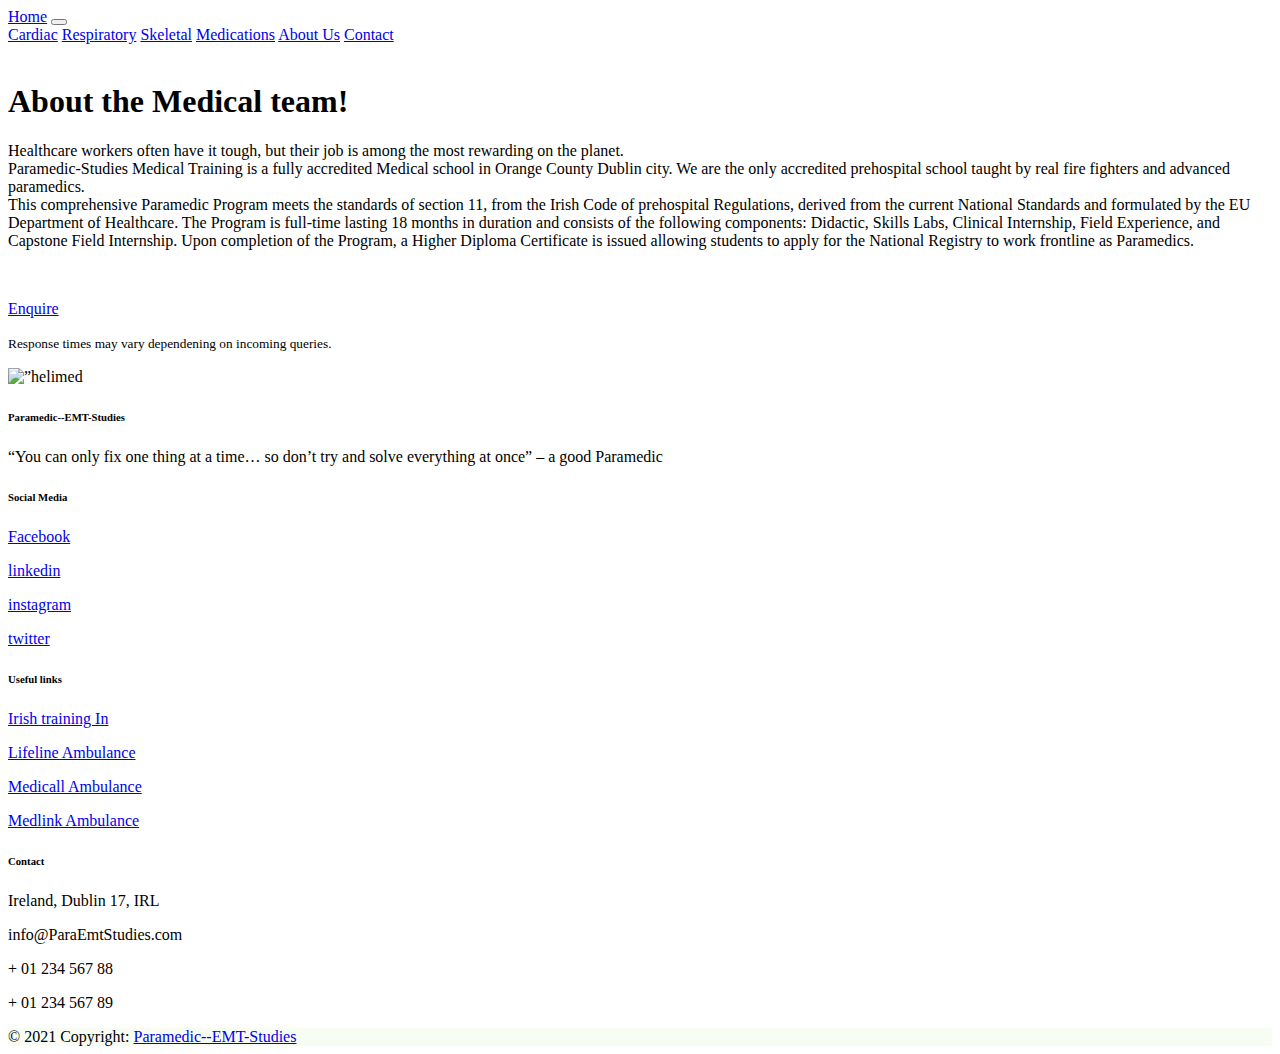
==== aboutus.html @ 78c2437d "updated new contact pages, linked buttons to correct corespondence, updated fonts, shading, text, et" ====
<!DOCTYPE html>
<head>
    <meta charset="utf-8">
    <meta name="viewport" content="width=device-width, initial-scale=1.0">
    <title>Paramedic & EMT study assiatance</title>
    <link rel="stylesheet" href="https://use.fontawesome.com/releases/v5.6.1/css/all.css"
		integrity="sha384-gfdkjb5BdAXd+lj+gudLWI+BXq4IuLW5IT+brZEZsLFm++aCMlF1V92rMkPaX4PP" crossorigin="anonymous">
    <link href="https://cdn.jsdelivr.net/npm/bootstrap@5.0.2/dist/css/bootstrap.min.css" rel="stylesheet" integrity="sha384-EVSTQN3/azprG1Anm3QDgpJLIm9Nao0Yz1ztcQTwFspd3yD65VohhpuuCOmLASjC" crossorigin="anonymous">
    <link href="/Users/markkelly/Desktop/Website college/Paramedic--EMT-project/assets/style.css" rel="stylesheet" type="text/css">
</head>
<nav class="navbar navbar-expand-lg navbar-light bg-warning">
    <a class="navbar-brand" href="Index.html"id="nav-font"><i class="fas fa-ambulance"></i>Home</a>
    <button class="navbar-toggler" type="button" data-toggle="collapse" data-target="#navbarNavAltMarkup" aria-controls="navbarNavAltMarkup" aria-expanded="false" aria-label="Toggle navigation">
      <span class="navbar-toggler-icon"></span>
    </button>
    <div class="collapse navbar-collapse" id="navbarNavAltMarkup">
      <div class="navbar-nav">
        <a class="nav-item nav-link" href="cardiac.html"id="nav-font"><i class="fas fa-heartbeat"></i>Cardiac</a>
        <a class="nav-item nav-link" href="respiratory.html"id="nav-font"><i class="fas fa-wind"></i>Respiratory</a>
        <a class="nav-item nav-link" href="Skeletal.html"id="nav-font"><i class="fas fa-bone"></i>Skeletal</a>
        <a class="nav-item nav-link" href="medications.html"id="nav-font"><i class="fas fa-capsules"></i>Medications</a>
        <a class="nav-item nav-link" href="aboutus.html"id="nav-font"><i class="fas fa-capsules"></i>About Us</a>
        <a class="nav-item nav-link" href="contact.html"id="nav-font"><i class="fas fa-capsules"></i>Contact</a>
      </div>
    </div>
  </nav>
  <!-- Body -->
  <body>


<!-- Callout -->
<div class="container-fluid callout-container">
    <!-- Callout -->
    <div class="opaque-overlay">&nbsp;</div>
    <div class="row">
        <div class="col-12">
            <section class="callout jumbotron text-center">
                <h1 class="jumbotron-header">About the Medical team!</h1>
                <p class="lead">Healthcare workers often have it tough, but their job is among the most rewarding on the planet.
                    <br>Paramedic-Studies Medical Training is a fully accredited Medical school in Orange County Dublin city.
                     We are the only accredited prehospital school taught by real fire fighters and advanced paramedics.
                <br>This comprehensive Paramedic Program meets the standards of section 11, 
                    from the Irish Code of prehospital Regulations, 
                    derived from the current National Standards and formulated by the EU Department of Healthcare. 
                    The Program is full-time lasting 18 months in duration and consists of the following components: Didactic, 
                    Skills Labs, Clinical Internship, Field Experience, and Capstone Field Internship. Upon completion of the Program, 
                    a Higher Diploma Certificate is issued allowing students to apply for the National Registry to work frontline as Paramedics.</p>

                    <span class="d-inline d-sm-none"><br></span>
                <p><a style="margin-top: 10px; margin-bottom: 10px;" href="contact.html" target="_blank"
                    class="btn btn-danger">Enquire</a></p>
                <p class="text-muted"><small>Response times may vary dependening on incoming queries.</small></p>
            </section>
        </div>
    </div>
</div>

<img src="assets/images/aboutus.jpg" id="back-image" alt=”helimed ambulance”>


  </body>

<!-- Body-ends -->









  <!-- Footer -->
<footer class="text-center text-lg-start bg-warning text-muted">
    <!-- Section: Social media -->
    <section
      class="d-flex justify-content-center justify-content-lg-between p-4" id="footer-border"
    >
      <!-- Left border-bottom-->
      </div>
      <!-- Right -->
    </section>
    <!-- Section: Social media -->
  
    <!-- Section: Links  -->
    <section class="">
      <div class="container text-center text-md-start mt-5">
        <!-- Grid row -->
        <div class="row mt-3">
          <!-- Grid column -->
          <div class="col-md-3 col-lg-4 col-xl-3 mx-auto mb-4">
            <!-- Content -->
            <h6 class="text-uppercase fw-bold mb-4">
              <i class="fas fa-gem me-3"></i>Paramedic--EMT-Studies
            </h6>
            <p>
                “You can only fix one thing at a time… so don’t try and solve everything at once”  – a good Paramedic
            </p>
          </div>
          <!-- Grid column -->
  
          <!-- Grid column -->
          <div class="col-md-2 col-lg-2 col-xl-2 mx-auto mb-4">
            <!-- Links -->
            <h6 class="text-uppercase fw-bold mb-4">
              Social Media
            </h6>
            <p>
              <a href="https://www.facebook.com/" target="_blank" class="text-reset">Facebook</a>
            </p>
            <p>
              <a href="https://www.linkedin.com/" target="_blank" class="text-reset">linkedin</a>
            </p>
            <p>
              <a href="https://www.instagram.com/" target="_blank" class="text-reset">instagram</a>
            </p>
            <p>
              <a href="https://twitter.com/" target="_blank" class="text-reset">twitter</a>
            </p>
          </div>
          <!-- Grid column -->
  
          <!-- Grid column -->
          <div class="col-md-3 col-lg-2 col-xl-2 mx-auto mb-4">
            <!-- Links -->
            <h6 class="text-uppercase fw-bold mb-4">
              Useful links
            </h6>
            <p>
              <a href="https://ambulancetraining.ie/" target="_blank" class="text-reset">Irish training In</a>
            </p>
            <p>
              <a href="https://www.lifelineambulance.com/" target="_blank" class="text-reset">Lifeline Ambulance</a>
            </p>
            <p>
              <a href="https://medicall.ie/" target="_blank" class="text-reset">Medicall Ambulance</a>
            </p>
            <p>
              <a href="https://www.medlinkems.com/" target="_blank" class="text-reset">Medlink Ambulance</a>
            </p>
          </div>
          <!-- Grid column -->
  
          <!-- Grid column -->
          <div class="col-md-4 col-lg-3 col-xl-3 mx-auto mb-md-0 mb-4">
            <!-- Links -->
            <h6 class="text-uppercase fw-bold mb-4">
              Contact
            </h6>
            <p><i class="fas fa-home me-3"></i> Ireland, Dublin 17, IRL</p>
            <p>
              <i class="fas fa-envelope me-3"></i>
              info@ParaEmtStudies.com
            </p>
            <p><i class="fas fa-phone me-3"></i> + 01 234 567 88</p>
            <p><i class="fas fa-print me-3"></i> + 01 234 567 89</p>
          </div>
          <!-- Grid column -->
        </div>
        <!-- Grid row -->
      </div>
    </section>
    <!-- Section: Links  -->
  
    <!-- Copyright -->
    <div class="text-center p-4" style="background-color: rgba(91, 223, 14, 0.05);">
      © 2021 Copyright:
      <a class="text-reset fw-bold" href="https://www.ul.ie/medicine/programmes/bsc-paramedic-studies">Paramedic--EMT-Studies</a>
    </div>
    <!-- Copyright -->
  </footer>
  <!-- Footer -->







<script src="https://code.jquery.com/jquery-3.3.1.slim.min.js"
integrity="sha384-q8i/X+965DzO0rT7abK41JStQIAqVgRVzpbzo5smXKp4YfRvH+8abtTE1Pi6jizo"
crossorigin="anonymous"></script>
<script
	src="https://cdnjs.cloudflare.com/ajax/libs/popper.js/1.14.3/umd/popper.min.js"
integrity="sha384-ZMP7rVo3mIykV+2+9J3UJ46jBk0WLaUAdn689aCwoqbBJiSnjAK/l8WvCWPIPm49"
crossorigin="anonymous"></script>
<script src="https://stackpath.bootstrapcdn.com/bootstrap/4.1.3/js/bootstrap.min.js"
integrity="sha384-ChfqqxuZUCnJSK3+MXmPNIyE6ZbWh2IMqE241rYiqJxyMiZ6OW/JmZQ5stwEULTy"
crossorigin="anonymous"></script>
</html>
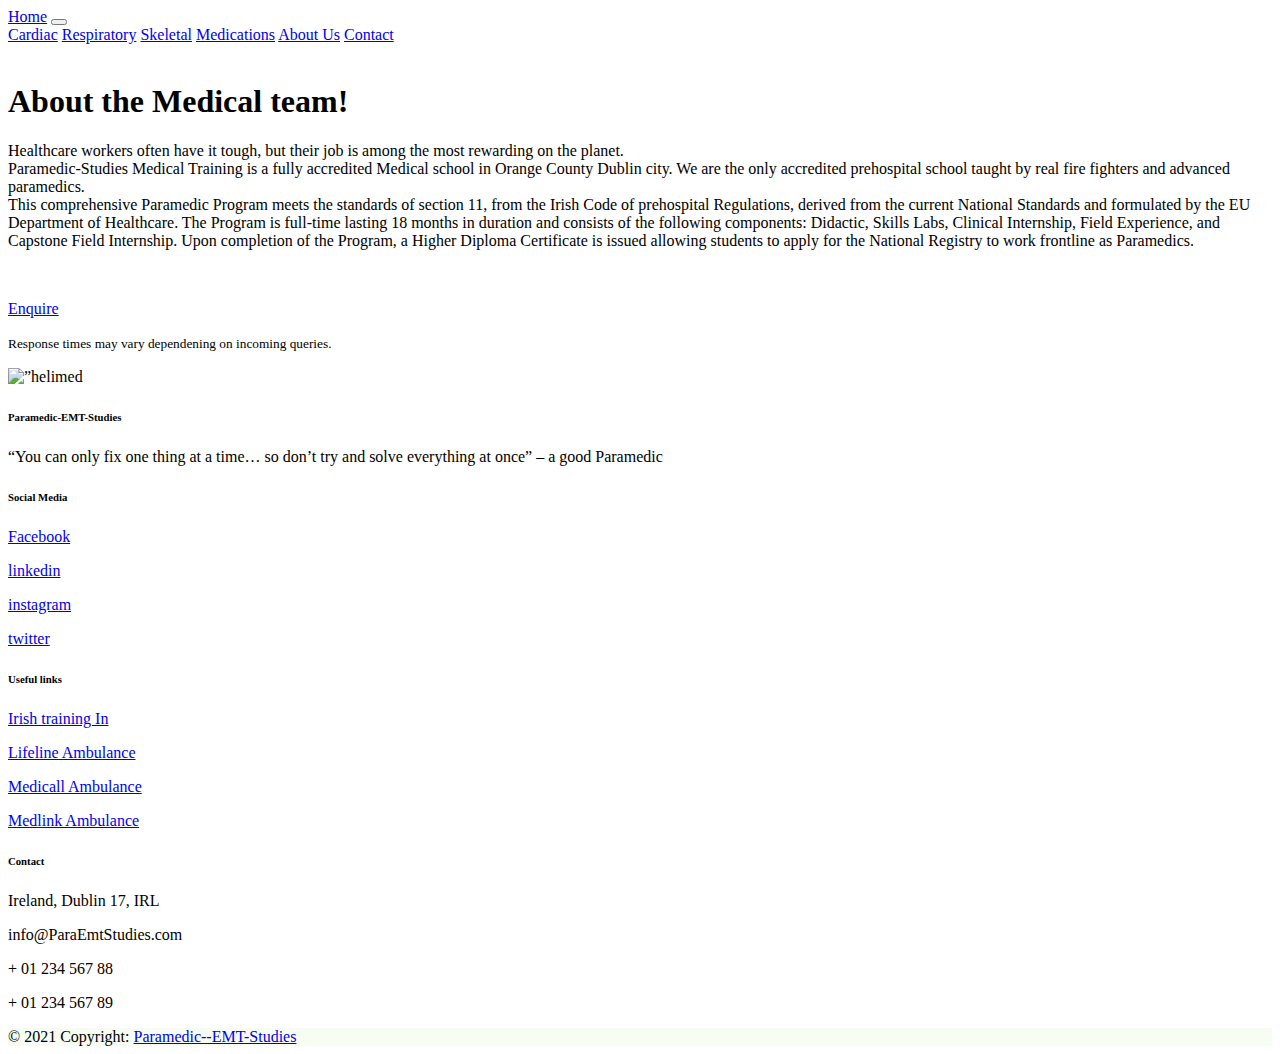
==== commit 69d1b0f0: "updated - errors on bottom left of screens fixed" ====
--- a/aboutus.html
+++ b/aboutus.html
@@ -91,7 +91,7 @@
           <div class="col-md-3 col-lg-4 col-xl-3 mx-auto mb-4">
             <!-- Content -->
             <h6 class="text-uppercase fw-bold mb-4">
-              <i class="fas fa-gem me-3"></i>Paramedic--EMT-Studies
+              <i class="fas fa-gem me-3"></i>Paramedic-EMT-Studies
             </h6>
             <p>
                 “You can only fix one thing at a time… so don’t try and solve everything at once”  – a good Paramedic
